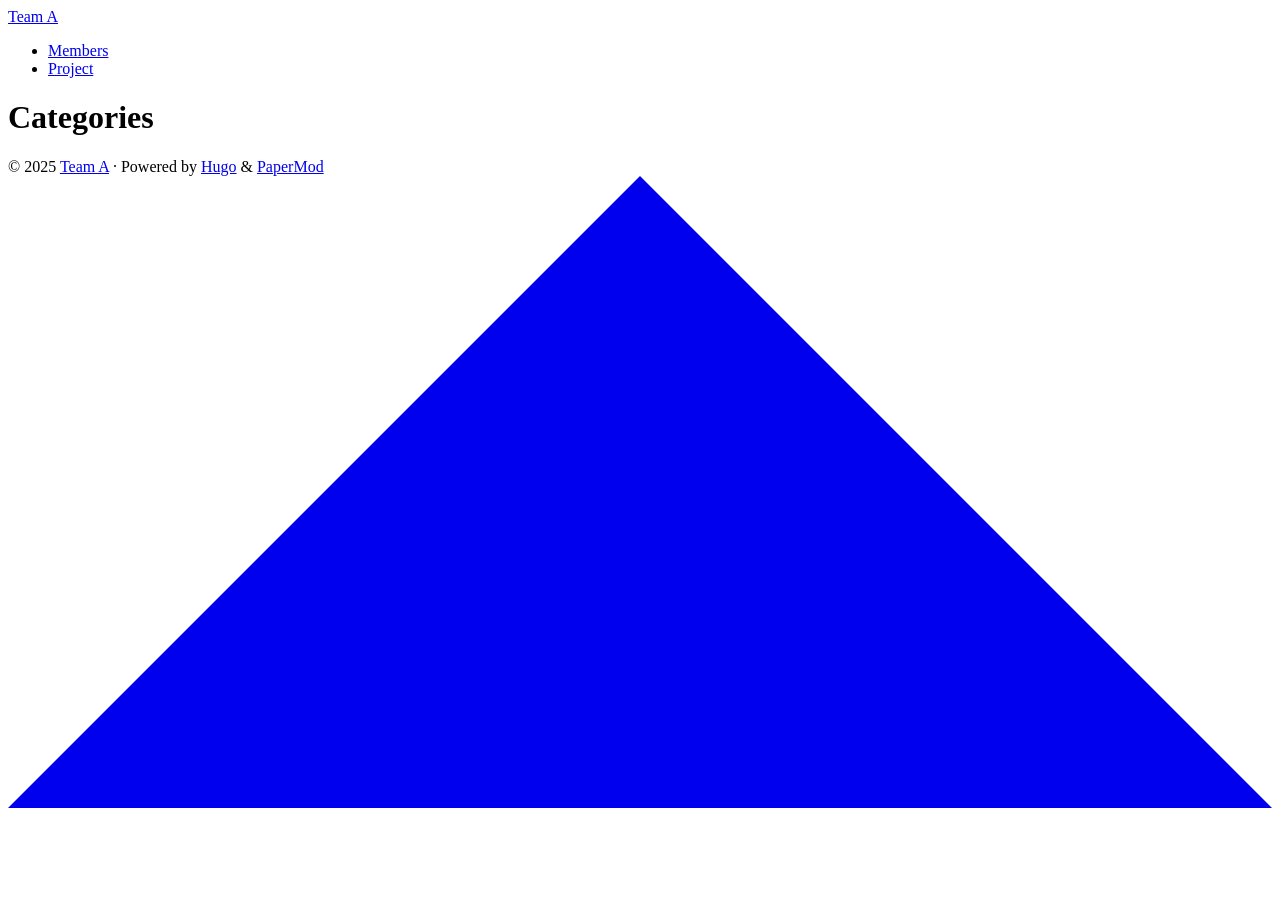
==== public/categories/index.html @ 4bb2153b "Initial commit" ====
<!DOCTYPE html>
<html lang="en" dir="auto">

<head><script src="/cosmos-demo/livereload.js?mindelay=10&amp;v=2&amp;port=1313&amp;path=cosmos-demo/livereload" data-no-instant defer></script><meta charset="utf-8">
<meta http-equiv="X-UA-Compatible" content="IE=edge">
<meta name="viewport" content="width=device-width, initial-scale=1, shrink-to-fit=no">
<meta name="robots" content="noindex, nofollow">
<title>Categories | Team A</title>
<meta name="keywords" content="">
<meta name="description" content="">
<meta name="author" content="">
<link rel="canonical" href="http://localhost:1313/cosmos-demo/categories/">
<link crossorigin="anonymous" href="/cosmos-demo/assets/css/stylesheet.8fe10233a706bc87f2e08b3cf97b8bd4c0a80f10675a143675d59212121037c0.css" integrity="sha256-j&#43;ECM6cGvIfy4Is8&#43;XuL1MCoDxBnWhQ2ddWSEhIQN8A=" rel="preload stylesheet" as="style">
<link rel="icon" href="http://localhost:1313/cosmos-demo/favicon.ico">
<link rel="icon" type="image/png" sizes="16x16" href="http://localhost:1313/cosmos-demo/favicon-16x16.png">
<link rel="icon" type="image/png" sizes="32x32" href="http://localhost:1313/cosmos-demo/favicon-32x32.png">
<link rel="apple-touch-icon" href="http://localhost:1313/cosmos-demo/apple-touch-icon.png">
<link rel="mask-icon" href="http://localhost:1313/cosmos-demo/safari-pinned-tab.svg">
<meta name="theme-color" content="#2e2e33">
<meta name="msapplication-TileColor" content="#2e2e33">
<link rel="alternate" type="application/rss+xml" href="http://localhost:1313/cosmos-demo/categories/index.xml">
<link rel="alternate" hreflang="en" href="http://localhost:1313/cosmos-demo/categories/">
<noscript>
    <style>
        #theme-toggle,
        .top-link {
            display: none;
        }

    </style>
    <style>
        @media (prefers-color-scheme: dark) {
            :root {
                --theme: rgb(29, 30, 32);
                --entry: rgb(46, 46, 51);
                --primary: rgb(218, 218, 219);
                --secondary: rgb(155, 156, 157);
                --tertiary: rgb(65, 66, 68);
                --content: rgb(196, 196, 197);
                --code-block-bg: rgb(46, 46, 51);
                --code-bg: rgb(55, 56, 62);
                --border: rgb(51, 51, 51);
            }

            .list {
                background: var(--theme);
            }

            .list:not(.dark)::-webkit-scrollbar-track {
                background: 0 0;
            }

            .list:not(.dark)::-webkit-scrollbar-thumb {
                border-color: var(--theme);
            }
        }

    </style>
</noscript>
</head>

<body class="list" id="top">
<script>
    if (window.matchMedia('(prefers-color-scheme: dark)').matches) {
        document.body.classList.add('dark');
    }

</script>

<header class="header">
    <nav class="nav">
        <div class="logo">
            <a href="http://localhost:1313/cosmos-demo/" accesskey="h" title="Team A (Alt + H)">Team A</a>
            <div class="logo-switches">
            </div>
        </div>
        <ul id="menu">
            <li>
                <a href="http://localhost:1313/cosmos-demo/members" title="Members">
                    <span>Members</span>
                </a>
            </li>
            <li>
                <a href="http://localhost:1313/cosmos-demo/project/" title="Project">
                    <span>Project</span>
                </a>
            </li>
        </ul>
    </nav>
</header>
<main class="main">
<header class="page-header">
    <h1>Categories</h1>
</header>

<ul class="terms-tags">
</ul>
    </main>
    
<footer class="footer">
        <span>&copy; 2025 <a href="http://localhost:1313/cosmos-demo/">Team A</a></span> · 

    <span>
        Powered by
        <a href="https://gohugo.io/" rel="noopener noreferrer" target="_blank">Hugo</a> &
        <a href="https://github.com/adityatelange/hugo-PaperMod/" rel="noopener" target="_blank">PaperMod</a>
    </span>
</footer>
<a href="#top" aria-label="go to top" title="Go to Top (Alt + G)" class="top-link" id="top-link" accesskey="g">
    <svg xmlns="http://www.w3.org/2000/svg" viewBox="0 0 12 6" fill="currentColor">
        <path d="M12 6H0l6-6z" />
    </svg>
</a>

<script>
    let menu = document.getElementById('menu')
    if (menu) {
        menu.scrollLeft = localStorage.getItem("menu-scroll-position");
        menu.onscroll = function () {
            localStorage.setItem("menu-scroll-position", menu.scrollLeft);
        }
    }

    document.querySelectorAll('a[href^="#"]').forEach(anchor => {
        anchor.addEventListener("click", function (e) {
            e.preventDefault();
            var id = this.getAttribute("href").substr(1);
            if (!window.matchMedia('(prefers-reduced-motion: reduce)').matches) {
                document.querySelector(`[id='${decodeURIComponent(id)}']`).scrollIntoView({
                    behavior: "smooth"
                });
            } else {
                document.querySelector(`[id='${decodeURIComponent(id)}']`).scrollIntoView();
            }
            if (id === "top") {
                history.replaceState(null, null, " ");
            } else {
                history.pushState(null, null, `#${id}`);
            }
        });
    });

</script>
<script>
    var mybutton = document.getElementById("top-link");
    window.onscroll = function () {
        if (document.body.scrollTop > 800 || document.documentElement.scrollTop > 800) {
            mybutton.style.visibility = "visible";
            mybutton.style.opacity = "1";
        } else {
            mybutton.style.visibility = "hidden";
            mybutton.style.opacity = "0";
        }
    };

</script>
</body>

</html>
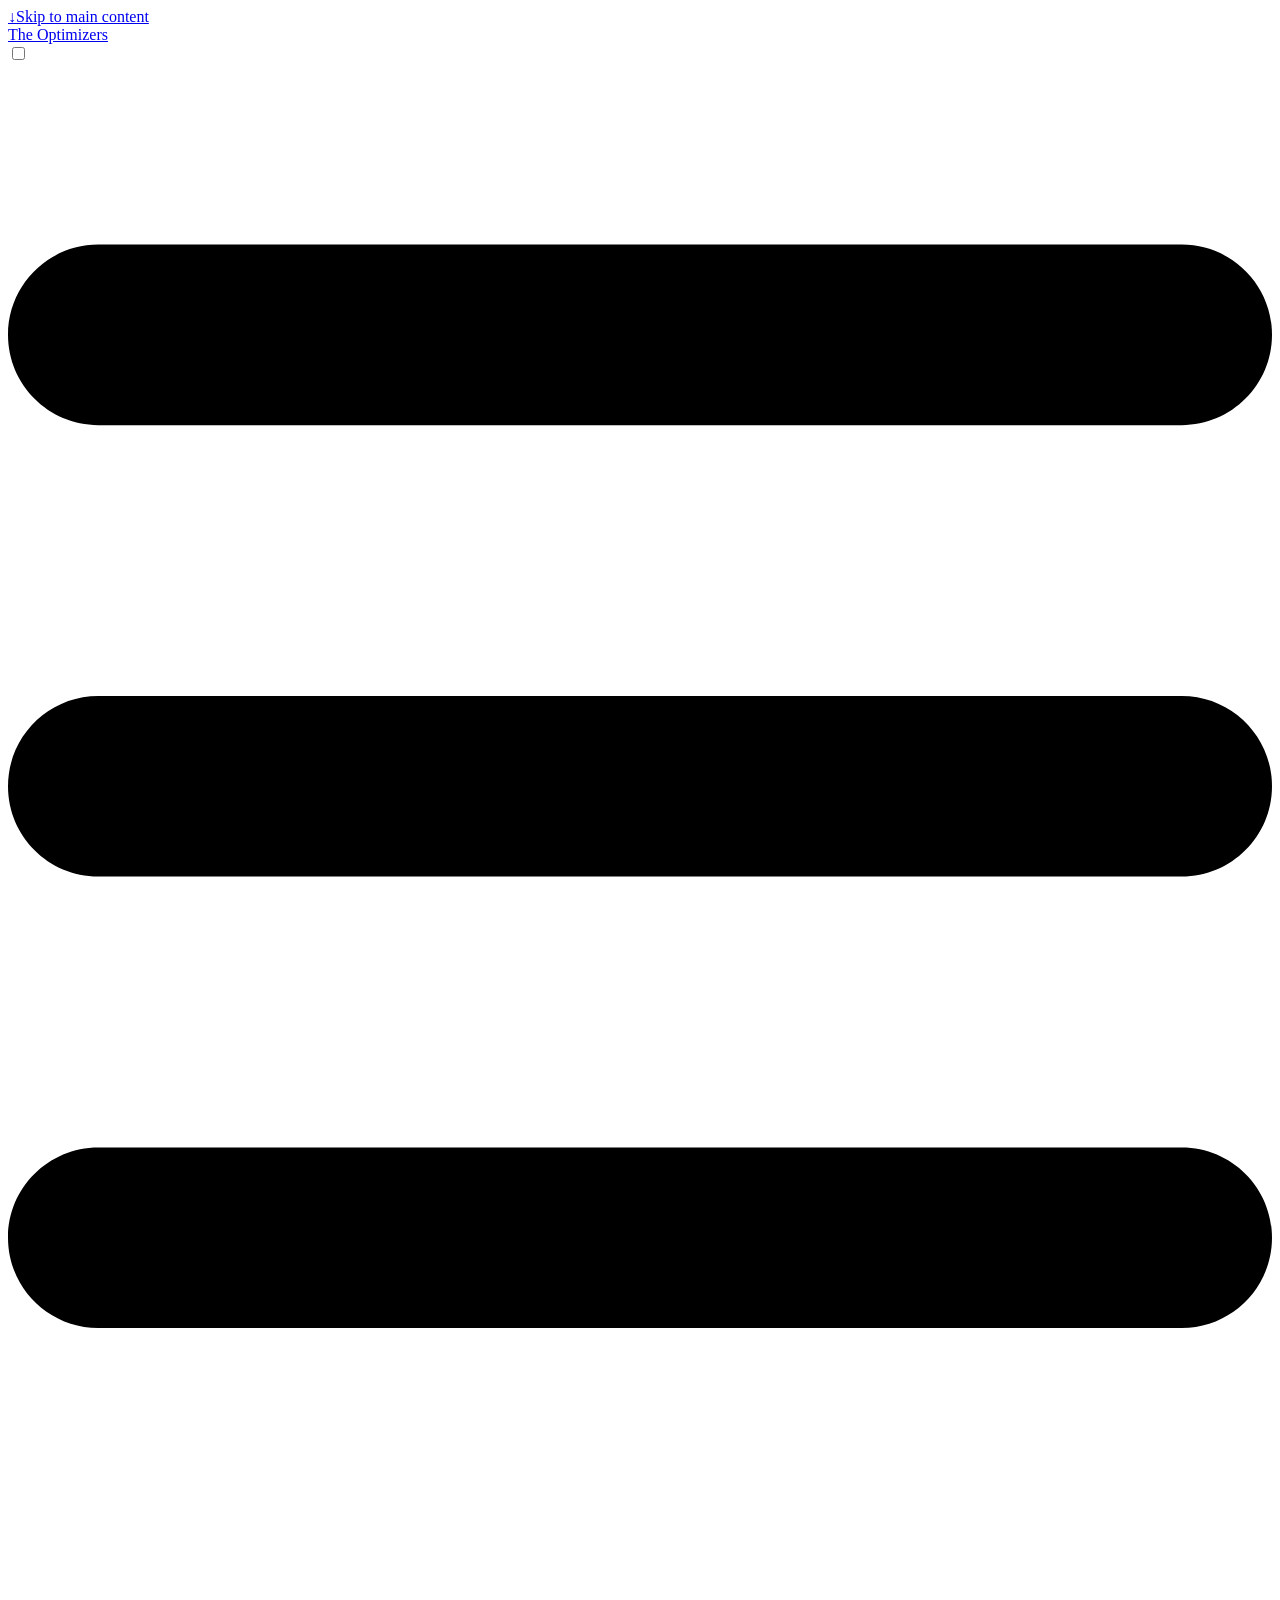
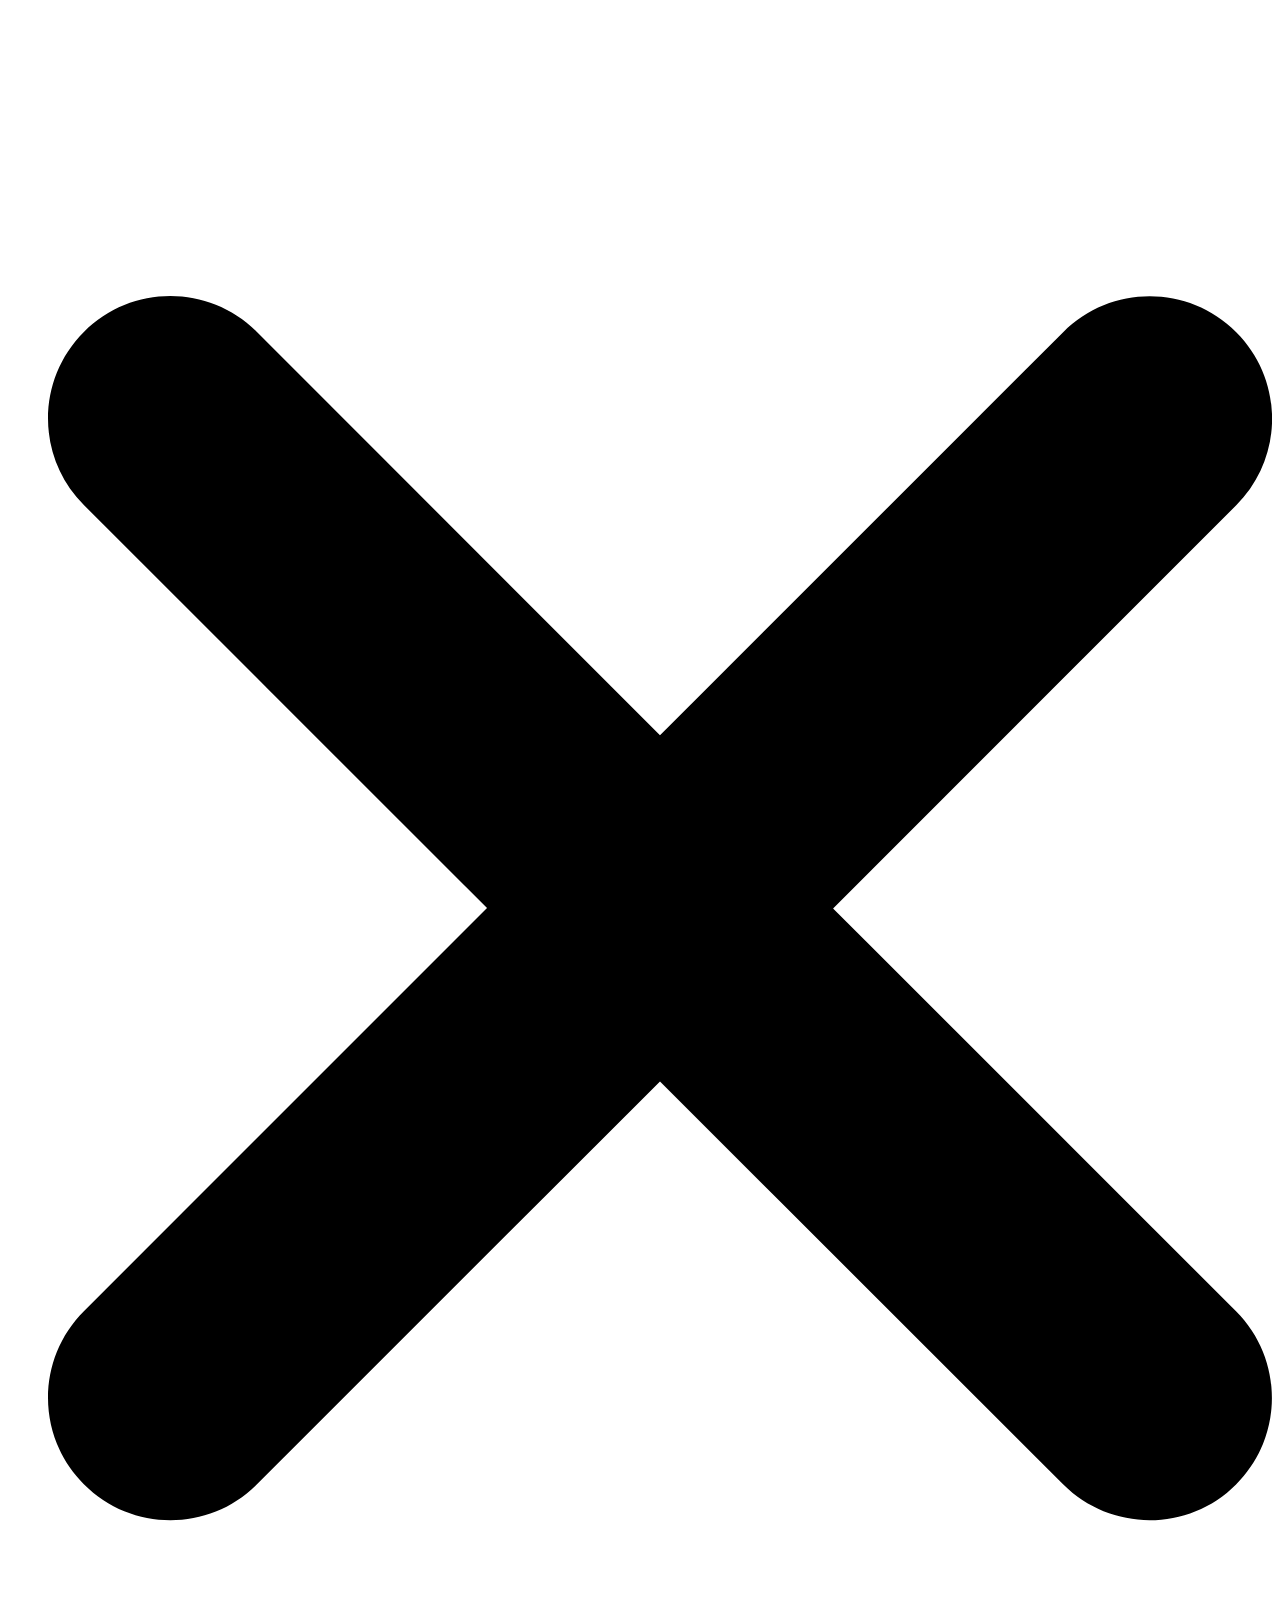
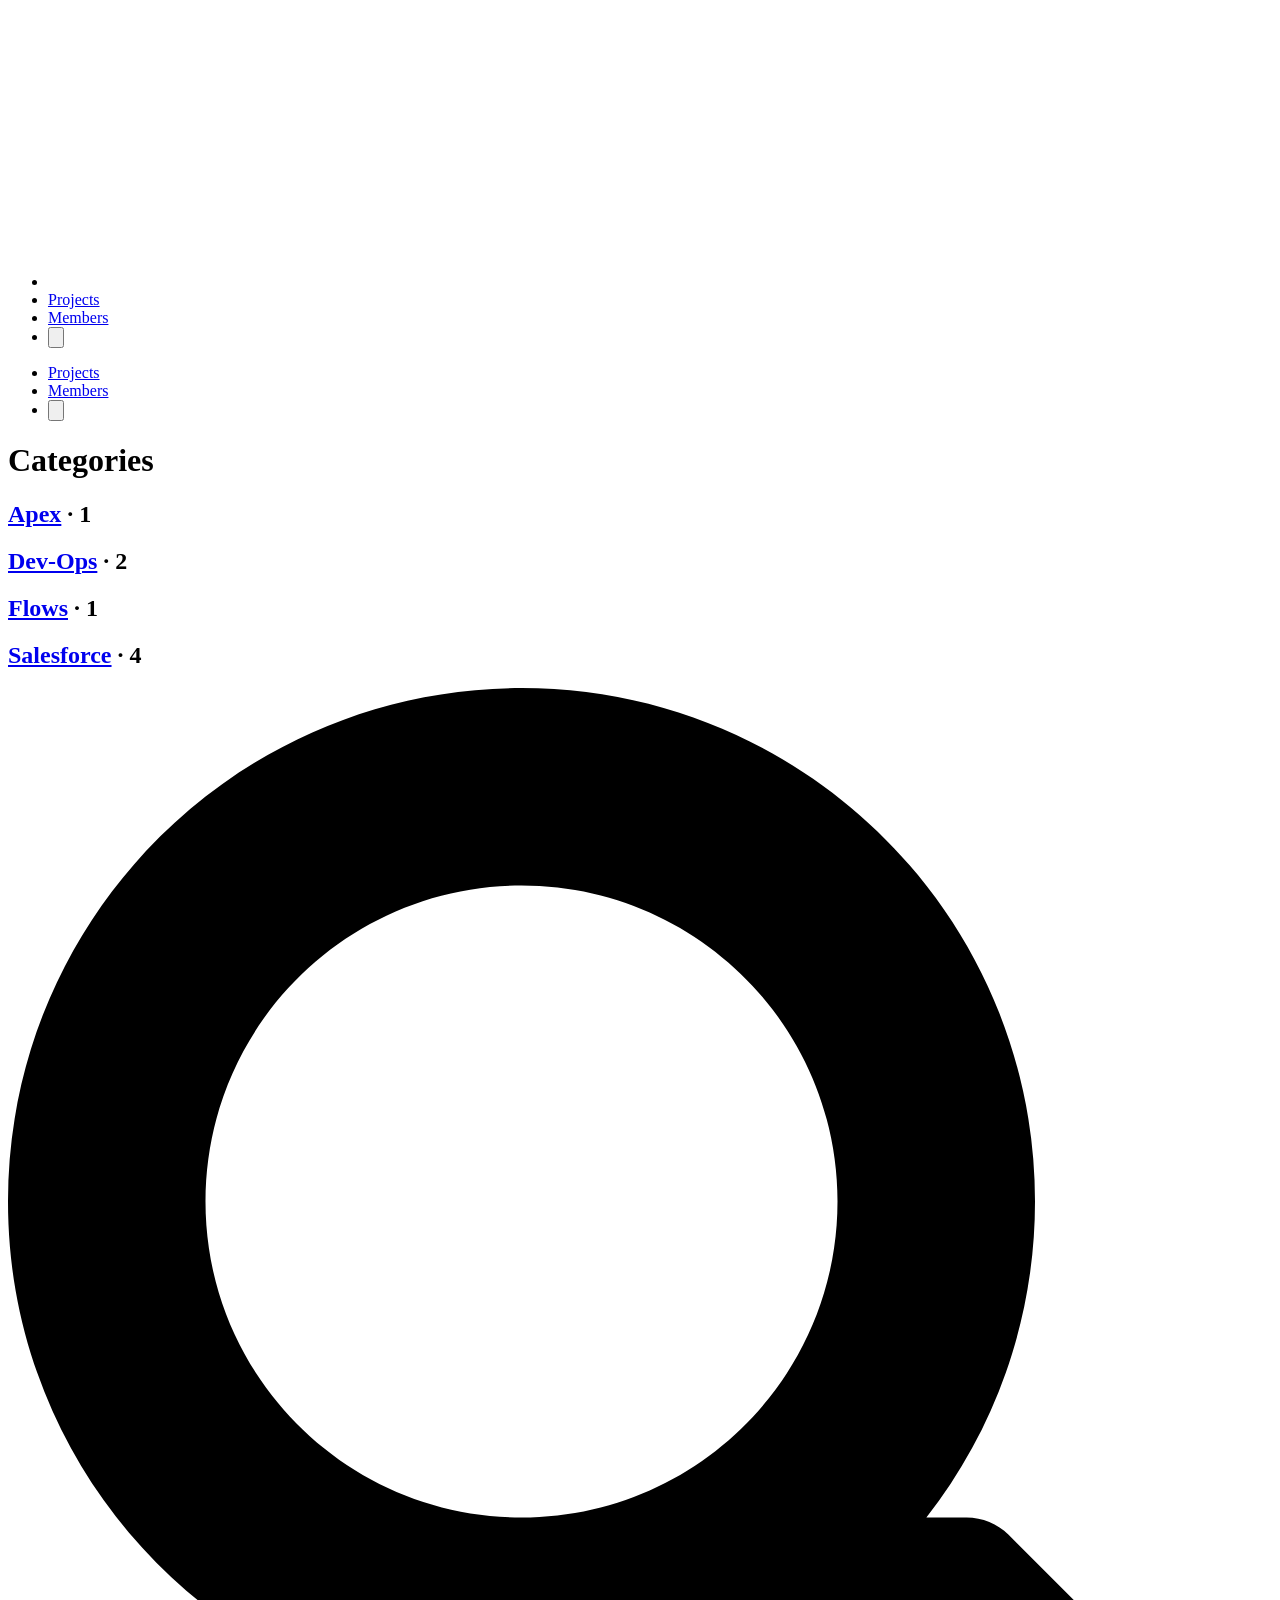
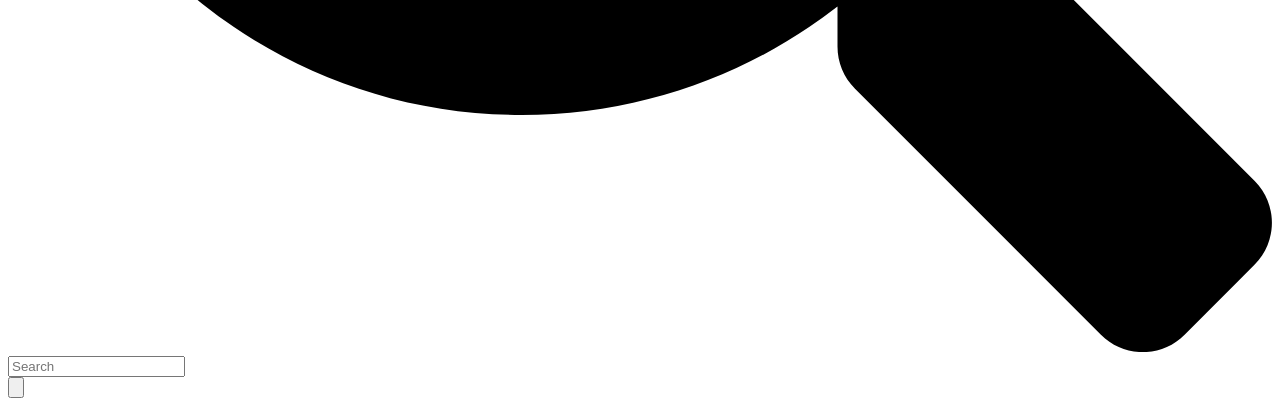
==== commit ef1eddf5: "new site theme" ====
--- a/public/categories/index.html
+++ b/public/categories/index.html
@@ -1,159 +1,475 @@
-<!DOCTYPE html>
-<html lang="en" dir="auto">
-
-<head><script src="/cosmos-demo/livereload.js?mindelay=10&amp;v=2&amp;port=1313&amp;path=cosmos-demo/livereload" data-no-instant defer></script><meta charset="utf-8">
-<meta http-equiv="X-UA-Compatible" content="IE=edge">
-<meta name="viewport" content="width=device-width, initial-scale=1, shrink-to-fit=no">
-<meta name="robots" content="noindex, nofollow">
-<title>Categories | Team A</title>
-<meta name="keywords" content="">
-<meta name="description" content="">
-<meta name="author" content="">
-<link rel="canonical" href="http://localhost:1313/cosmos-demo/categories/">
-<link crossorigin="anonymous" href="/cosmos-demo/assets/css/stylesheet.8fe10233a706bc87f2e08b3cf97b8bd4c0a80f10675a143675d59212121037c0.css" integrity="sha256-j&#43;ECM6cGvIfy4Is8&#43;XuL1MCoDxBnWhQ2ddWSEhIQN8A=" rel="preload stylesheet" as="style">
-<link rel="icon" href="http://localhost:1313/cosmos-demo/favicon.ico">
-<link rel="icon" type="image/png" sizes="16x16" href="http://localhost:1313/cosmos-demo/favicon-16x16.png">
-<link rel="icon" type="image/png" sizes="32x32" href="http://localhost:1313/cosmos-demo/favicon-32x32.png">
-<link rel="apple-touch-icon" href="http://localhost:1313/cosmos-demo/apple-touch-icon.png">
-<link rel="mask-icon" href="http://localhost:1313/cosmos-demo/safari-pinned-tab.svg">
-<meta name="theme-color" content="#2e2e33">
-<meta name="msapplication-TileColor" content="#2e2e33">
-<link rel="alternate" type="application/rss+xml" href="http://localhost:1313/cosmos-demo/categories/index.xml">
-<link rel="alternate" hreflang="en" href="http://localhost:1313/cosmos-demo/categories/">
-<noscript>
-    <style>
-        #theme-toggle,
-        .top-link {
-            display: none;
-        }
-
-    </style>
-    <style>
-        @media (prefers-color-scheme: dark) {
-            :root {
-                --theme: rgb(29, 30, 32);
-                --entry: rgb(46, 46, 51);
-                --primary: rgb(218, 218, 219);
-                --secondary: rgb(155, 156, 157);
-                --tertiary: rgb(65, 66, 68);
-                --content: rgb(196, 196, 197);
-                --code-block-bg: rgb(46, 46, 51);
-                --code-bg: rgb(55, 56, 62);
-                --border: rgb(51, 51, 51);
-            }
-
-            .list {
-                background: var(--theme);
-            }
-
-            .list:not(.dark)::-webkit-scrollbar-track {
-                background: 0 0;
-            }
-
-            .list:not(.dark)::-webkit-scrollbar-thumb {
-                border-color: var(--theme);
-            }
-        }
-
-    </style>
-</noscript>
+
+
+
+
+
+
+
+<!doctype html>
+<html
+  lang="en"
+  dir="ltr"
+  class="scroll-smooth"
+  data-default-appearance="light"
+  data-auto-appearance="true"
+><head><script src="/livereload.js?mindelay=10&amp;v=2&amp;port=1313&amp;path=livereload" data-no-instant defer></script>
+  <meta charset="utf-8" />
+  <meta name="viewport" content="width=device-width, initial-scale=1.0" />
+  <meta name="theme-color" content="#FFFFFF" />
+  
+  <title>Categories &middot; The Optimizers</title>
+    <meta name="title" content="Categories &middot; The Optimizers" />
+  
+  
+  
+  
+  
+  <script
+    type="text/javascript"
+    src="http://localhost:1313/js/appearance.min.8a082f81b27f3cb2ee528df0b0bdc39787034cf2cc34d4669fbc9977c929023c.js"
+    integrity="sha256-iggvgbJ/PLLuUo3wsL3Dl4cDTPLMNNRmn7yZd8kpAjw="
+  ></script>
+  
+  
+  
+  
+  
+  
+  
+    
+  
+  
+  <link
+    type="text/css"
+    rel="stylesheet"
+    href="http://localhost:1313/css/main.bundle.min.f78f68217723e6593b6c1a51376dad2cdfb3c881b3792d698d7b70fa877a2922.css"
+    integrity="sha256-949oIXcj5lk7bBpRN22tLN&#43;zyIGzeS1pjXtw&#43;od6KSI="
+  />
+  
+    
+    
+    
+  
+  
+  
+    
+    
+  
+  
+    
+    
+  
+  
+  
+    
+    <script
+      defer
+      type="text/javascript"
+      id="script-bundle"
+      src="http://localhost:1313/js/main.bundle.min.cbcb4d7ec04757d63c3fea9f6faa3642cdcd3084b80ca1990969d9201ca349c9.js"
+      integrity="sha256-y8tNfsBHV9Y8P&#43;qfb6o2Qs3NMIS4DKGZCWnZIByjSck="
+      data-copy="Copy"
+      data-copied="Copied"
+    ></script>
+  
+  
+  <meta
+    name="description"
+    content="
+      
+        My awesome website
+      
+    "
+  />
+  
+  
+  
+  
+    <link rel="canonical" href="http://localhost:1313/categories/" />
+  
+  <link rel="alternate" type="application/rss+xml" href="http://localhost:1313/categories/index.xml" title="The Optimizers" />
+  
+  
+    <link rel="apple-touch-icon" sizes="180x180" href="/apple-touch-icon.png" />
+    <link rel="icon" type="image/png" sizes="32x32" href="/favicon-32x32.png" />
+    <link rel="icon" type="image/png" sizes="16x16" href="/favicon-16x16.png" />
+    <link rel="manifest" href="/site.webmanifest" />
+  
+  
+  
+  
+  
+  
+  
+  
+  <meta property="og:url" content="http://localhost:1313/categories/">
+  <meta property="og:site_name" content="The Optimizers">
+  <meta property="og:title" content="Categories">
+  <meta property="og:description" content="My awesome website">
+  <meta property="og:locale" content="en">
+  <meta property="og:type" content="website">
+
+  
+  <meta name="twitter:card" content="summary">
+  <meta name="twitter:title" content="Categories">
+  <meta name="twitter:description" content="My awesome website">
+
+  
+  
+
+  
+  
+  
+  
+  
+
+
+
+
+
+
+
+  
+  
+
+  
+  
 </head>
-
-<body class="list" id="top">
-<script>
-    if (window.matchMedia('(prefers-color-scheme: dark)').matches) {
-        document.body.classList.add('dark');
-    }
-
-</script>
-
-<header class="header">
-    <nav class="nav">
-        <div class="logo">
-            <a href="http://localhost:1313/cosmos-demo/" accesskey="h" title="Team A (Alt + H)">Team A</a>
-            <div class="logo-switches">
-            </div>
+<body
+    class="m-auto flex h-screen max-w-7xl flex-col bg-neutral px-6 text-lg leading-7 text-neutral-900 dark:bg-neutral-800 dark:text-neutral sm:px-14 md:px-24 lg:px-32"
+  >
+    <div id="the-top" class="absolute flex self-center">
+      <a
+        class="-translate-y-8 rounded-b-lg bg-primary-200 px-3 py-1 text-sm focus:translate-y-0 dark:bg-neutral-600"
+        href="#main-content"
+        ><span class="pe-2 font-bold text-primary-600 dark:text-primary-400">&darr;</span
+        >Skip to main content</a
+      >
+    </div>
+    
+    
+      <header class="py-6 font-semibold text-neutral-900 dark:text-neutral sm:py-10 print:hidden">
+  <nav class="flex items-start justify-between sm:items-center">
+    
+    <div class="z-40 flex flex-row items-center">
+      
+  <a
+    class="decoration-primary-500 hover:underline hover:decoration-2 hover:underline-offset-2"
+    rel="me"
+    href="/"
+    >The Optimizers</a
+  >
+
+    </div>
+    
+      
+      <label id="menu-button" for="menu-controller" class="block sm:hidden">
+        <input type="checkbox" id="menu-controller" class="hidden" />
+        <div class="cursor-pointer hover:text-primary-600 dark:hover:text-primary-400">
+          <span class="icon relative inline-block px-1 align-text-bottom"><svg xmlns="http://www.w3.org/2000/svg" viewBox="0 0 448 512"><path fill="currentColor" d="M0 96C0 78.33 14.33 64 32 64H416C433.7 64 448 78.33 448 96C448 113.7 433.7 128 416 128H32C14.33 128 0 113.7 0 96zM0 256C0 238.3 14.33 224 32 224H416C433.7 224 448 238.3 448 256C448 273.7 433.7 288 416 288H32C14.33 288 0 273.7 0 256zM416 448H32C14.33 448 0 433.7 0 416C0 398.3 14.33 384 32 384H416C433.7 384 448 398.3 448 416C448 433.7 433.7 448 416 448z"/></svg>
+</span>
         </div>
-        <ul id="menu">
-            <li>
-                <a href="http://localhost:1313/cosmos-demo/members" title="Members">
-                    <span>Members</span>
-                </a>
+        <div
+          id="menu-wrapper"
+          class="invisible fixed inset-0 z-30 m-auto h-full w-full cursor-default overflow-auto bg-neutral-100/50 opacity-0 backdrop-blur-sm transition-opacity dark:bg-neutral-900/50"
+        >
+          <ul
+            class="mx-auto flex w-full max-w-7xl list-none flex-col overflow-visible px-6 py-6 text-end sm:px-14 sm:py-10 sm:pt-10 md:px-24 lg:px-32"
+          >
+            <li class="mb-1">
+              <span class="cursor-pointer hover:text-primary-600 dark:hover:text-primary-400"
+                ><span class="icon relative inline-block px-1 align-text-bottom"><svg xmlns="http://www.w3.org/2000/svg" viewBox="0 0 320 512"><path fill="currentColor" d="M310.6 361.4c12.5 12.5 12.5 32.75 0 45.25C304.4 412.9 296.2 416 288 416s-16.38-3.125-22.62-9.375L160 301.3L54.63 406.6C48.38 412.9 40.19 416 32 416S15.63 412.9 9.375 406.6c-12.5-12.5-12.5-32.75 0-45.25l105.4-105.4L9.375 150.6c-12.5-12.5-12.5-32.75 0-45.25s32.75-12.5 45.25 0L160 210.8l105.4-105.4c12.5-12.5 32.75-12.5 45.25 0s12.5 32.75 0 45.25l-105.4 105.4L310.6 361.4z"/></svg>
+</span></span
+              >
             </li>
-            <li>
-                <a href="http://localhost:1313/cosmos-demo/project/" title="Project">
-                    <span>Project</span>
-                </a>
+            
+              
+                
+                <li class="group mb-1">
+                  
+                    <a
+                      href="/projects/"
+                      title="Projects"
+                      onclick="close_menu()"
+                      
+                      ><span
+                          class="decoration-primary-500 group-hover:underline group-hover:decoration-2 group-hover:underline-offset-2"
+                          >Projects</span
+                        >
+                      </a
+                    >
+                  
+                </li>
+              
+                
+                <li class="group mb-1">
+                  
+                    <a
+                      href="/members/"
+                      title="Members"
+                      onclick="close_menu()"
+                      
+                      ><span
+                          class="decoration-primary-500 group-hover:underline group-hover:decoration-2 group-hover:underline-offset-2"
+                          >Members</span
+                        >
+                      </a
+                    >
+                  
+                </li>
+              
+                
+                <li class="group mb-1">
+                  
+                    
+                    
+                      <button
+                        id="search-button-1"
+                        title="Search (/)"
+                      >
+                        
+                          <span
+                            class="group-dark:hover:text-primary-400 transition-colors group-hover:text-primary-600"
+                          ><span class="icon relative inline-block px-1 align-text-bottom"><svg aria-hidden="true" focusable="false" data-prefix="fas" data-icon="search" class="svg-inline--fa fa-search fa-w-16" role="img" xmlns="http://www.w3.org/2000/svg" viewBox="0 0 512 512"><path fill="currentColor" d="M505 442.7L405.3 343c-4.5-4.5-10.6-7-17-7H372c27.6-35.3 44-79.7 44-128C416 93.1 322.9 0 208 0S0 93.1 0 208s93.1 208 208 208c48.3 0 92.7-16.4 128-44v16.3c0 6.4 2.5 12.5 7 17l99.7 99.7c9.4 9.4 24.6 9.4 33.9 0l28.3-28.3c9.4-9.4 9.4-24.6.1-34zM208 336c-70.7 0-128-57.2-128-128 0-70.7 57.2-128 128-128 70.7 0 128 57.2 128 128 0 70.7-57.2 128-128 128z"/></svg>
+</span></span><span
+                            class="decoration-primary-500 group-hover:underline group-hover:decoration-2 group-hover:underline-offset-2"
+                            ></span
+                          >
+                        
+                      </button>
+                    
+                  
+                </li>
+              
+                
+                  
+              
+            
+          </ul>
+        </div>
+      </label>
+      
+      <ul class="hidden list-none flex-row text-end sm:flex">
+        
+          
+            
+            <li class="group mb-1 sm:mb-0 sm:me-7 sm:last:me-0">
+              
+                <a
+                  href="/projects/"
+                  title="Projects"
+                  
+                  ><span
+                      class="decoration-primary-500 group-hover:underline group-hover:decoration-2 group-hover:underline-offset-2"
+                      >Projects</span
+                    >
+                  </a
+                >
+              
             </li>
-        </ul>
-    </nav>
+          
+            
+            <li class="group mb-1 sm:mb-0 sm:me-7 sm:last:me-0">
+              
+                <a
+                  href="/members/"
+                  title="Members"
+                  
+                  ><span
+                      class="decoration-primary-500 group-hover:underline group-hover:decoration-2 group-hover:underline-offset-2"
+                      >Members</span
+                    >
+                  </a
+                >
+              
+            </li>
+          
+            
+            <li class="group mb-1 sm:mb-0 sm:me-7 sm:last:me-0">
+              
+                
+                
+                  <button
+                    id="search-button-2"
+                    title="Search (/)"
+                  >
+                    
+                      <span
+                        class="group-dark:hover:text-primary-400 transition-colors group-hover:text-primary-600"
+                      ><span class="icon relative inline-block px-1 align-text-bottom"><svg aria-hidden="true" focusable="false" data-prefix="fas" data-icon="search" class="svg-inline--fa fa-search fa-w-16" role="img" xmlns="http://www.w3.org/2000/svg" viewBox="0 0 512 512"><path fill="currentColor" d="M505 442.7L405.3 343c-4.5-4.5-10.6-7-17-7H372c27.6-35.3 44-79.7 44-128C416 93.1 322.9 0 208 0S0 93.1 0 208s93.1 208 208 208c48.3 0 92.7-16.4 128-44v16.3c0 6.4 2.5 12.5 7 17l99.7 99.7c9.4 9.4 24.6 9.4 33.9 0l28.3-28.3c9.4-9.4 9.4-24.6.1-34zM208 336c-70.7 0-128-57.2-128-128 0-70.7 57.2-128 128-128 70.7 0 128 57.2 128 128 0 70.7-57.2 128-128 128z"/></svg>
+</span></span><span
+                        class="decoration-primary-500 group-hover:underline group-hover:decoration-2 group-hover:underline-offset-2"
+                        ></span
+                      >
+                    
+                  </button>
+                
+              
+            </li>
+          
+            
+              
+          
+
+        
+      </ul>
+    
+  </nav>
 </header>
-<main class="main">
-<header class="page-header">
-    <h1>Categories</h1>
-</header>
-
-<ul class="terms-tags">
-</ul>
-    </main>
-    
-<footer class="footer">
-        <span>&copy; 2025 <a href="http://localhost:1313/cosmos-demo/">Team A</a></span> · 
-
-    <span>
-        Powered by
-        <a href="https://gohugo.io/" rel="noopener noreferrer" target="_blank">Hugo</a> &
-        <a href="https://github.com/adityatelange/hugo-PaperMod/" rel="noopener" target="_blank">PaperMod</a>
-    </span>
+
+    
+    <div class="relative flex grow flex-col">
+      <main id="main-content" class="grow">
+        
+  <header>
+    
+    <h1 class="mt-0 text-4xl font-extrabold text-neutral-900 dark:text-neutral">Categories</h1>
+  </header>
+  
+  <section class="-mx-2 flex flex-wrap overflow-hidden">
+    
+      <article class="my-3 w-full overflow-hidden px-2 sm:w-1/2 md:w-1/3 lg:w-1/4 xl:w-1/5">
+        <h2 class="flex items-center">
+          <a
+            class="text-xl font-medium decoration-primary-500 hover:underline hover:underline-offset-2"
+            href="http://localhost:1313/categories/apex/"
+            >Apex</a
+          >
+          
+            <span class="px-2 text-base text-primary-500">&middot;</span>
+            <span class="text-base text-neutral-400">
+              1
+            </span>
+          
+        </h2>
+      </article>
+    
+      <article class="my-3 w-full overflow-hidden px-2 sm:w-1/2 md:w-1/3 lg:w-1/4 xl:w-1/5">
+        <h2 class="flex items-center">
+          <a
+            class="text-xl font-medium decoration-primary-500 hover:underline hover:underline-offset-2"
+            href="http://localhost:1313/categories/dev-ops/"
+            >Dev-Ops</a
+          >
+          
+            <span class="px-2 text-base text-primary-500">&middot;</span>
+            <span class="text-base text-neutral-400">
+              2
+            </span>
+          
+        </h2>
+      </article>
+    
+      <article class="my-3 w-full overflow-hidden px-2 sm:w-1/2 md:w-1/3 lg:w-1/4 xl:w-1/5">
+        <h2 class="flex items-center">
+          <a
+            class="text-xl font-medium decoration-primary-500 hover:underline hover:underline-offset-2"
+            href="http://localhost:1313/categories/flows/"
+            >Flows</a
+          >
+          
+            <span class="px-2 text-base text-primary-500">&middot;</span>
+            <span class="text-base text-neutral-400">
+              1
+            </span>
+          
+        </h2>
+      </article>
+    
+      <article class="my-3 w-full overflow-hidden px-2 sm:w-1/2 md:w-1/3 lg:w-1/4 xl:w-1/5">
+        <h2 class="flex items-center">
+          <a
+            class="text-xl font-medium decoration-primary-500 hover:underline hover:underline-offset-2"
+            href="http://localhost:1313/categories/salesforce/"
+            >Salesforce</a
+          >
+          
+            <span class="px-2 text-base text-primary-500">&middot;</span>
+            <span class="text-base text-neutral-400">
+              4
+            </span>
+          
+        </h2>
+      </article>
+    
+  </section>
+
+      </main>
+      
+        <div
+          class="pointer-events-none absolute bottom-0 end-0 top-[100vh] w-12"
+          id="to-top"
+          hidden="true"
+        >
+          <a
+            href="#the-top"
+            class="pointer-events-auto sticky top-[calc(100vh-5.5rem)] flex h-12 w-12 items-center justify-center rounded-full bg-neutral/50 text-xl text-neutral-700 backdrop-blur hover:text-primary-600 dark:bg-neutral-800/50 dark:text-neutral dark:hover:text-primary-400"
+            aria-label="Scroll to top"
+            title="Scroll to top"
+          >
+            &uarr;
+          </a>
+        </div>
+      <footer class="py-10 print:hidden">
+  
+  
+  <div class="flex items-center justify-between">
+    <div>
+      
+      
+      
+      
+    </div>
+    <div class="flex flex-row items-center">
+      
+      
+      
+      
+    </div>
+  </div>
+  
+  
 </footer>
-<a href="#top" aria-label="go to top" title="Go to Top (Alt + G)" class="top-link" id="top-link" accesskey="g">
-    <svg xmlns="http://www.w3.org/2000/svg" viewBox="0 0 12 6" fill="currentColor">
-        <path d="M12 6H0l6-6z" />
-    </svg>
-</a>
-
-<script>
-    let menu = document.getElementById('menu')
-    if (menu) {
-        menu.scrollLeft = localStorage.getItem("menu-scroll-position");
-        menu.onscroll = function () {
-            localStorage.setItem("menu-scroll-position", menu.scrollLeft);
-        }
-    }
-
-    document.querySelectorAll('a[href^="#"]').forEach(anchor => {
-        anchor.addEventListener("click", function (e) {
-            e.preventDefault();
-            var id = this.getAttribute("href").substr(1);
-            if (!window.matchMedia('(prefers-reduced-motion: reduce)').matches) {
-                document.querySelector(`[id='${decodeURIComponent(id)}']`).scrollIntoView({
-                    behavior: "smooth"
-                });
-            } else {
-                document.querySelector(`[id='${decodeURIComponent(id)}']`).scrollIntoView();
-            }
-            if (id === "top") {
-                history.replaceState(null, null, " ");
-            } else {
-                history.pushState(null, null, `#${id}`);
-            }
-        });
-    });
-
-</script>
-<script>
-    var mybutton = document.getElementById("top-link");
-    window.onscroll = function () {
-        if (document.body.scrollTop > 800 || document.documentElement.scrollTop > 800) {
-            mybutton.style.visibility = "visible";
-            mybutton.style.opacity = "1";
-        } else {
-            mybutton.style.visibility = "hidden";
-            mybutton.style.opacity = "0";
-        }
-    };
-
-</script>
-</body>
-
+<div
+  id="search-wrapper"
+  class="invisible fixed inset-0 z-50 flex h-screen w-screen cursor-default flex-col bg-neutral-500/50 p-4 backdrop-blur-sm dark:bg-neutral-900/50 sm:p-6 md:p-[10vh] lg:p-[12vh]"
+  data-url="http://localhost:1313/"
+>
+  <div
+    id="search-modal"
+    class="top-20 mx-auto flex min-h-0 w-full max-w-3xl flex-col rounded-md border border-neutral-200 bg-neutral shadow-lg dark:border-neutral-700 dark:bg-neutral-800"
+  >
+    <header class="relative z-10 flex flex-none items-center justify-between px-2">
+      <form class="flex min-w-0 flex-auto items-center">
+        <div class="flex h-8 w-8 items-center justify-center text-neutral-400">
+          <span class="icon relative inline-block px-1 align-text-bottom"><svg aria-hidden="true" focusable="false" data-prefix="fas" data-icon="search" class="svg-inline--fa fa-search fa-w-16" role="img" xmlns="http://www.w3.org/2000/svg" viewBox="0 0 512 512"><path fill="currentColor" d="M505 442.7L405.3 343c-4.5-4.5-10.6-7-17-7H372c27.6-35.3 44-79.7 44-128C416 93.1 322.9 0 208 0S0 93.1 0 208s93.1 208 208 208c48.3 0 92.7-16.4 128-44v16.3c0 6.4 2.5 12.5 7 17l99.7 99.7c9.4 9.4 24.6 9.4 33.9 0l28.3-28.3c9.4-9.4 9.4-24.6.1-34zM208 336c-70.7 0-128-57.2-128-128 0-70.7 57.2-128 128-128 70.7 0 128 57.2 128 128 0 70.7-57.2 128-128 128z"/></svg>
+</span>
+        </div>
+        <input
+          type="search"
+          id="search-query"
+          class="mx-1 flex h-12 flex-auto appearance-none bg-transparent focus:outline-dotted focus:outline-2 focus:outline-transparent"
+          placeholder="Search"
+          tabindex="0"
+        />
+      </form>
+      <button
+        id="close-search-button"
+        class="flex h-8 w-8 items-center justify-center text-neutral-700 hover:text-primary-600 dark:text-neutral dark:hover:text-primary-400"
+        title="Close (Esc)"
+      >
+        <span class="icon relative inline-block px-1 align-text-bottom"><svg xmlns="http://www.w3.org/2000/svg" viewBox="0 0 320 512"><path fill="currentColor" d="M310.6 361.4c12.5 12.5 12.5 32.75 0 45.25C304.4 412.9 296.2 416 288 416s-16.38-3.125-22.62-9.375L160 301.3L54.63 406.6C48.38 412.9 40.19 416 32 416S15.63 412.9 9.375 406.6c-12.5-12.5-12.5-32.75 0-45.25l105.4-105.4L9.375 150.6c-12.5-12.5-12.5-32.75 0-45.25s32.75-12.5 45.25 0L160 210.8l105.4-105.4c12.5-12.5 32.75-12.5 45.25 0s12.5 32.75 0 45.25l-105.4 105.4L310.6 361.4z"/></svg>
+</span>
+      </button>
+    </header>
+    <section class="flex-auto overflow-auto px-2">
+      <ul id="search-results">
+        
+      </ul>
+    </section>
+  </div>
+</div>
+
+    </div>
+  </body>
 </html>
